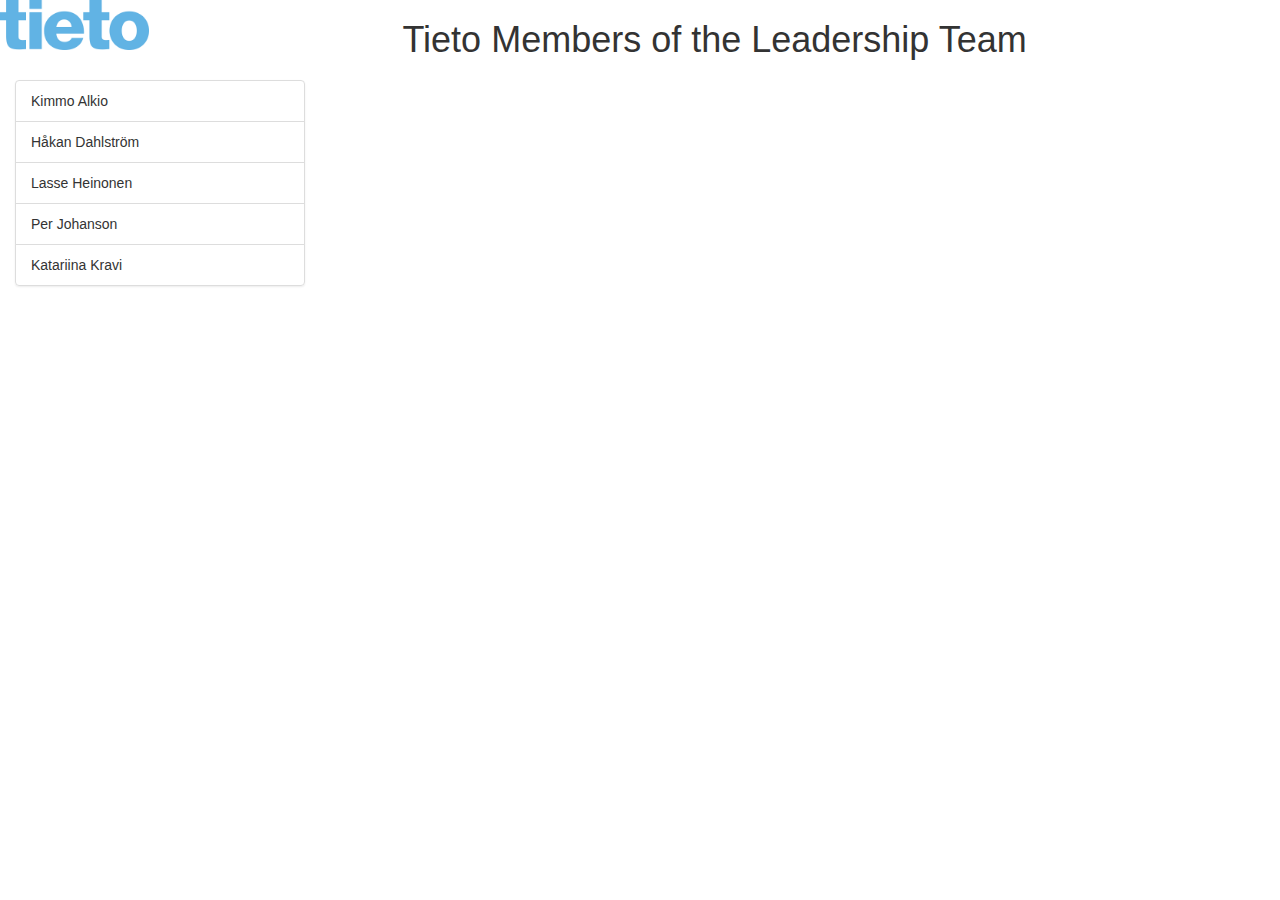
==== index.html @ 3a4c7a98 "first update" ====
<!DOCTYPE html>
<html>
<head>
	<title></title>
		<!--Bootstrap css link -->
		<link rel="stylesheet" type="text/css" href="css/bootstrap.css">
		<!-- Bootstrap themes link -->
		<link rel="stylesheet" type="text/css" href="css/bootstrap-theme.css">
		<!-- My css file -->
		<link rel="stylesheet" type="text/css" href="css/myCss/css.css">
</head>

<body>
<header>
	<a href="https://www.tieto.com" target="_blank"><img id="logo" src="img/tietologo.png"></a>
	<h1>Tieto Members of the Leadership Team</h1>
			
</header>
	<div id="mambo" class="container-fluid">
		<div class="row">
			<div class="col-xs-3">
	<ul class="list-group">
		<li id="alkiokim" class="list-group-item">Kimmo Alkio</li>
		<li id="dahlshak" class="list-group-item">Håkan Dahlström</li>
		<li id="heinolas" class="list-group-item">Lasse Heinonen</li>
		<li id="johanper" class="list-group-item">Per Johanson</li>
		<li id="kravikat" class="list-group-item">Katariina Kravi</li>
	</ul>
			</div>

			<div id="for-append" class="col-xs-9 bg-success">
				<div id="div-img">
					<img id="img" src="">
					<h4></h4>
					<p id="superP"></p>
				</div>
				<div id="to-append">
					
				</div>
			</div>
		</div>
	</div>

	
<!-- jQuery link -->
<script type="text/javascript" src="jQuery/jquery-3.2.1.min.js"></script>
<!-- js bootstrap link -->
<script type="text/javascript" src="js/bootstrap.min.js"></script>
<script type="text/javascript" src="js/myJS/javaScript.js"></script>
</body>
</html>
---- css/myCss/css.css ----
body {
	margin: 0 0 0 0;
}

br {
  margin:2em 0;/* FF for instance */
  line-height:2.5em;/* chrome for instance */
}

li {
	cursor: pointer;
	transition-property: font-weight;
	transition-delay: 0.2s;
}

li:hover {
	font-weight: bold;
	background-color: rgb(186, 212, 255);
}

header {
	background-color: rgba(255, 255, 255, 0.3);
	margin-bottom: 10px;
	display: inline-block;
	width: 100%;
}

h1 {
	text-align: center;
}
#div-img {
	float: left;
	margin: 10px 20px 0 0;
	text-align: center;
}

h4 {
	font-weight: bold;
	border-top: solid black 1.5px;
	border-bottom: solid black 1.5px;
	padding: 4px 0 4px 0;
}

#logo {
	height: 50px;
	float: left;
}

#superP {
	border-bottom: solid black 0.75px;
	word-wrap: break-word;
}
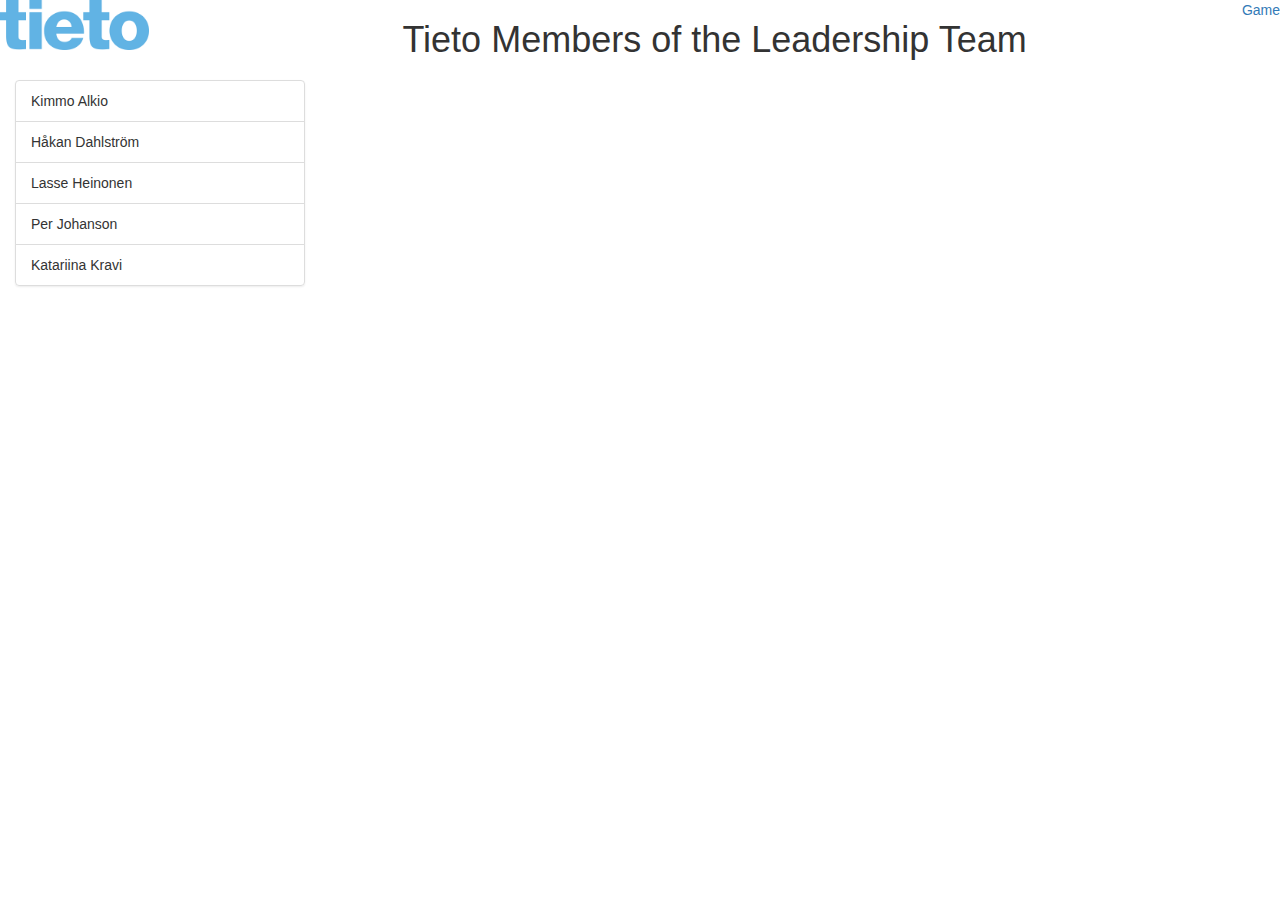
==== commit 3393e52a: "Sunda" ====
--- a/index.html
+++ b/index.html
@@ -13,6 +13,7 @@
 <body>
 <header>
 	<a href="https://www.tieto.com" target="_blank"><img id="logo" src="img/tietologo.png"></a>
+	<a id="game" href="rockpaperscissors.html">Game</a>
 	<h1>Tieto Members of the Leadership Team</h1>
 			
 </header>
--- a/css/myCss/css.css
+++ b/css/myCss/css.css
@@ -25,6 +25,10 @@
 	width: 100%;
 }
 
+#game {
+	float: right;
+}
+
 h1 {
 	text-align: center;
 }
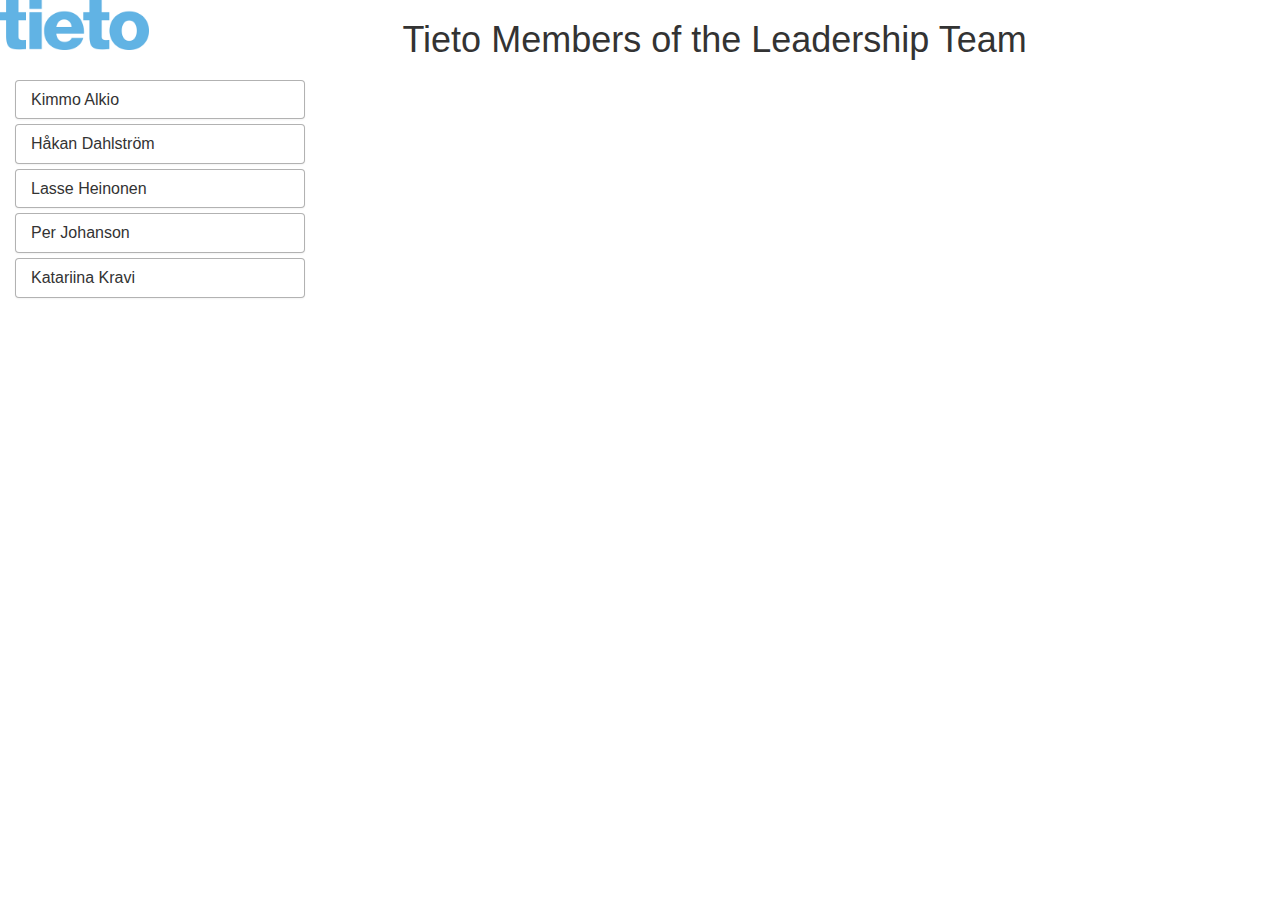
==== commit afc2847a: "sundaaaaa" ====
--- a/index.html
+++ b/index.html
@@ -13,41 +13,116 @@
 <body>
 <header>
 	<a href="https://www.tieto.com" target="_blank"><img id="logo" src="img/tietologo.png"></a>
-	<a id="game" href="rockpaperscissors.html">Game</a>
 	<h1>Tieto Members of the Leadership Team</h1>
 			
 </header>
-	<div id="mambo" class="container-fluid">
+	<div class="container-fluid">
 		<div class="row">
 			<div class="col-xs-3">
-	<ul class="list-group">
+
+		<div class="panel-group" id="myPanel">
+			<div class="panel">
+				<div class="panel-heading">
+					<h3 id="alkiokim" class="panel-title" data-toggle="collapse" data-parent="#myPanel" data-target="#panel-1">Kimmo Alkio</h3>
+				</div>
+				<div id="panel-1" class="panel-collapse collapse">
+					<div class="panel-body">
+						<p id="alkiokim_profile">Profile</p>
+						<p id="alkiokim_cv">CV</p>
+						<p id="alkiokim_smth">Something else</p>
+					</div>
+				</div>
+			</div>
+			<div class="panel">
+				<div class="panel-heading">
+					<h3 id="dahlshak" class="panel-title" data-toggle="collapse" data-parent="#myPanel" data-target="#panel-2">Håkan Dahlström</h3>
+				</div>
+				<div id="panel-2" class="panel-collapse collapse">
+					<div class="panel-body">
+						<p id="dahlshak_profile">Profile</p>
+						<p id="dahlshak_cv">CV</p>
+						<p id="dahlshak_smth">Something else</p>
+					</div>
+				</div>
+			</div>
+			<div class="panel">
+				<div class="panel-heading">
+					<h3 id="heinolas" class="panel-title" data-toggle="collapse" data-parent="#myPanel" data-target="#panel-3">Lasse Heinonen</h3>
+				</div>
+				<div id="panel-3" class="panel-collapse collapse">
+					<div class="panel-body">
+						<p id="heinolas_profile">Profile</p>
+						<p id="heinolas_cv">CV</p>
+						<p id="heinolas_smth">Something else</p>
+					</div>
+				</div>
+			</div>
+			<div class="panel">
+				<div class="panel-heading">
+					<h3 id="johanper" class="panel-title" data-toggle="collapse" data-parent="#myPanel" data-target="#panel-4">Per Johanson</h3>
+				</div>
+				<div id="panel-4" class="panel-collapse collapse">
+					<div class="panel-body">
+						<p id="johanper_profile">Profile</p>
+						<p id="johanper_cv">CV</p>
+						<p id="johanper_smth">Something else</p>
+					</div>
+				</div>
+			</div>
+			<div class="panel">
+				<div class="panel-heading">
+					<h3 id="kravikat" class="panel-title" data-toggle="collapse" data-parent="#myPanel" data-target="#panel-5">Katariina Kravi</h3>
+				</div>
+				<div id="panel-5" class="panel-collapse collapse">
+					<div class="panel-body">
+						<p id="kravikat_profile">Profile</p>
+						<p id="kravikat_cv">CV</p>
+						<p id="kravikat_smth">Something else</p>
+					</div>
+				</div>
+			</div>
+		</div>
+
+			</div>
+<!-- Editing file for JS functions DO NOT CHANGE -->
+			<div id="for-append" class="col-xs-9 bg-success">
+					<div id="div-img">
+						<img id="img" src="">
+						<h4></h4>
+						<p id="superP"></p>
+					</div>
+					<div id="to-append">
+					</div>
+				</div>
+		</div>
+	</div>
+
+
+
+
+
+
+
+
+
+
+	
+<!-- jQuery links -->
+<script type="text/javascript" src="jQuery/jquery-3.2.1.min.js"></script>
+<script type="text/javascript" src="jQuery/underscore-min.js"></script>
+<script type="text/javascript" src="jQuery/backbone-min.js"></script>
+<!-- js bootstrap link -->
+<script type="text/javascript" src="js/bootstrap.min.js"></script>
+<script type="text/javascript" src="js/myJS/javaScript.js"></script>
+</body>
+</html>
+
+<!--
+  	<ul class="list-group">
 		<li id="alkiokim" class="list-group-item">Kimmo Alkio</li>
 		<li id="dahlshak" class="list-group-item">Håkan Dahlström</li>
 		<li id="heinolas" class="list-group-item">Lasse Heinonen</li>
 		<li id="johanper" class="list-group-item">Per Johanson</li>
 		<li id="kravikat" class="list-group-item">Katariina Kravi</li>
 	</ul>
-			</div>
-
-			<div id="for-append" class="col-xs-9 bg-success">
-				<div id="div-img">
-					<img id="img" src="">
-					<h4></h4>
-					<p id="superP"></p>
-				</div>
-				<div id="to-append">
-					
-				</div>
-			</div>
-		</div>
-	</div>
-
-	
-<!-- jQuery link -->
-<script type="text/javascript" src="jQuery/jquery-3.2.1.min.js"></script>
-<!-- js bootstrap link -->
-<script type="text/javascript" src="js/bootstrap.min.js"></script>
-<script type="text/javascript" src="js/myJS/javaScript.js"></script>
-</body>
-</html>
-
+-->--- a/css/myCss/css.css
+++ b/css/myCss/css.css
@@ -7,16 +7,36 @@
   line-height:2.5em;/* chrome for instance */
 }
 
-li {
+.panel {
+	border: solid 1px rgba(0, 0, 0, 0.3);
+}
+
+.panel-heading {
 	cursor: pointer;
 	transition-property: font-weight;
 	transition-delay: 0.2s;
 }
 
-li:hover {
+.panel-body p {
+	margin: 0;
+	padding: 2.5px 0;
+}
+
+.panel-body p:hover {
+	font-weight: bold;
+	color: rgb(67, 133, 242);
+	cursor: pointer;
+}
+
+.panel-heading:hover {
 	font-weight: bold;
 	background-color: rgb(186, 212, 255);
 }
+
+.panel-heading:hover h3 {
+	font-weight: bold;
+}
+
 
 header {
 	background-color: rgba(255, 255, 255, 0.3);
@@ -53,4 +73,13 @@
 #superP {
 	border-bottom: solid black 0.75px;
 	word-wrap: break-word;
+}
+
+span {
+	font-weight: bold;
+	font-size: 1.2em;
+}
+
+#to-append {
+	margin-top: 10px;
 }